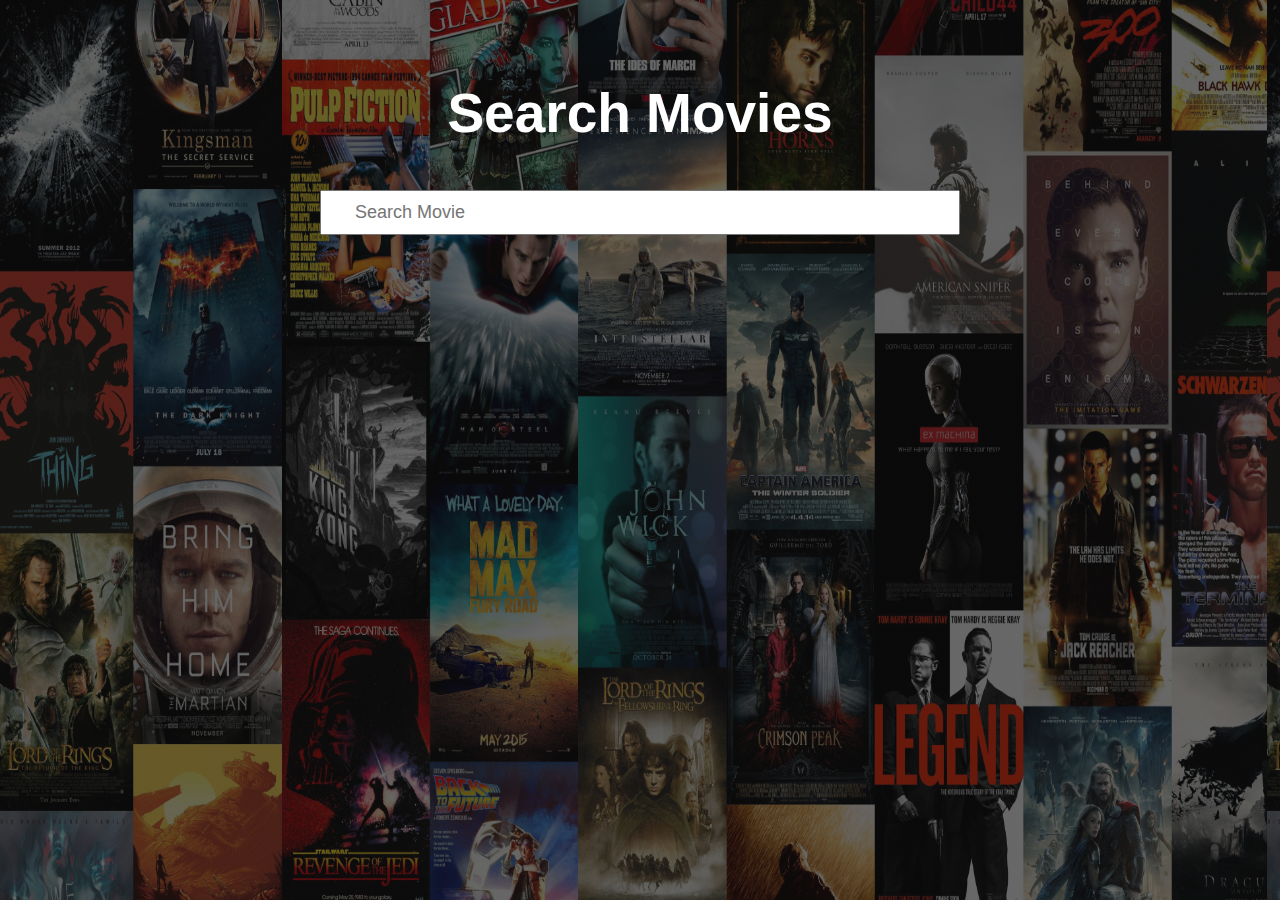
==== index.html @ 94840d45 "home page ready" ====
<!DOCTYPE html>
<html lang="en">

<head>
    <meta charset="UTF-8">
    <meta http-equiv="X-UA-Compatible" content="IE=edge">
    <meta name="viewport" content="width=device-width, initial-scale=1.0">
    <title>G E T &nbsp;&nbsp;m e&nbsp;&nbsp; C I N E M A</title>
    <link rel="stylesheet" href="./styles.css">
</head>

<body>
    <!-- <center><button id="trending" onclick="window.open('trending.html','_self')">Trending Movies</button></center> -->
    <div id="mainbox">
        <h1>Search Movies</h1>
        <input type="text" autocomplete="off" id="query" oninput="debounce(main, 1000)" placeholder="Search Movie">
        <div id="movies"></div>
        <div id="container"></div>
    </div>
</body>

<script src="./script.js"></script>

</html>
---- styles.css ----
* {
    margin: 0;
    padding: 0;
    box-sizing: border-box;
    font-family: 'Gill Sans', 'Gill Sans MT', Calibri, 'Trebuchet MS', sans-serif;
}

html {
    font-size: 18px;
}

h1 {
    text-align: center;
    font-size: 55px;
}

#mainbox {
    width: 100%;
    height: 100vh;
    padding-top: 9vh;
    color: white;
    background-image: linear-gradient(rgba(15, 15, 15, 0.63), rgba(15, 15, 15, 0.63)),
        url("./moviesbg/4.jpg");
    background-size: 99% 100vh;
    background-repeat: repeat-x;
    animation: slideLeft 55s linear infinite;
    background-position: 0% 100%;
}

@keyframes slideLeft {
    to {
        background-position: 9900% 100%;
    }
}

@-moz-keyframes slideLeft {
    to {
        background-position: 9900% 100%;
    }
}

@-webkit-keyframes slideLeft {
    to {
        background-position: 9900% 100%;
    }
}

#query {
    width: 50%;
    display: flex;
    justify-content: center;
    align-items: center;
    margin: auto;
    margin-top: 5vh;
    padding: 10px;
    padding-left: 33px;
    padding-right: 33px;
    font-size: large;
    box-sizing: border-box;
}

#movies {
    width: 50%;
    margin: auto;
    height: 27vh;
    border-top: none;
    overflow-y: scroll;
    padding-left: 33px;
    padding-right: 33px;
    padding-top: 12px;
    background-image: linear-gradient(rgba(15, 15, 15, 0.72), rgba(15, 15, 15, 0.72));
    display: none;
}

#movies::-webkit-scrollbar-track {
    box-shadow: inset 0 0 6px rgba(0, 0, 0, 0.3);
    -webkit-box-shadow: inset 0 0 6px rgba(0, 0, 0, 0.3);
}

#movies::-webkit-scrollbar {
    width: 7px;
}

#movies::-webkit-scrollbar-thumb {
    background-color: red;
}

#movies>p {
    margin-bottom: 12px;
}

#movies>p:hover {
    color: red;
}

#container {
    display: flex;
    gap: 55px;
    width: 50%;
    height: 55vh;
    margin: auto;
    margin-top: 5vh;
    padding: 5vh;
    background-image: linear-gradient(rgba(15, 15, 15, 0.55), rgba(15, 15, 15, 0.55));
    display: none;
}

#container:hover {
    background-image: linear-gradient(rgba(15, 15, 15, 0.78), rgba(15, 15, 15, 0.78));
}

#container>img {
    height: 100%;
}

#container>.info {
    display: flex;
    flex-direction: column;
    gap: 10px;
    line-height: 1.5;
}

#container:hover .info>h2 {
    color: red;
}

#trending {
    margin-top: 30px;
    width: 50%;
    background: #FF4742;
    border: 1px solid #FF4742;
    border-radius: 6px;
    box-shadow: rgba(0, 0, 0, 0.1) 1px 2px 4px;
    box-sizing: border-box;
    color: #FFFFFF;
    cursor: pointer;
    display: inline-block;
    font-family: nunito, roboto, proxima-nova, "proxima nova", sans-serif;
    font-size: 16px;
    font-weight: 800;
    line-height: 16px;
    min-height: 40px;
    outline: 0;
    padding: 12px 14px;
    text-align: center;
    text-rendering: geometricprecision;
    text-transform: none;
    user-select: none;
    -webkit-user-select: none;
    touch-action: manipulation;
    vertical-align: middle;
}

#trending:hover,
#trending:active {
    background-color: initial;
    background-position: 0 0;
    color: #FF4742;
}

#trending:active {
    opacity: .5;
}
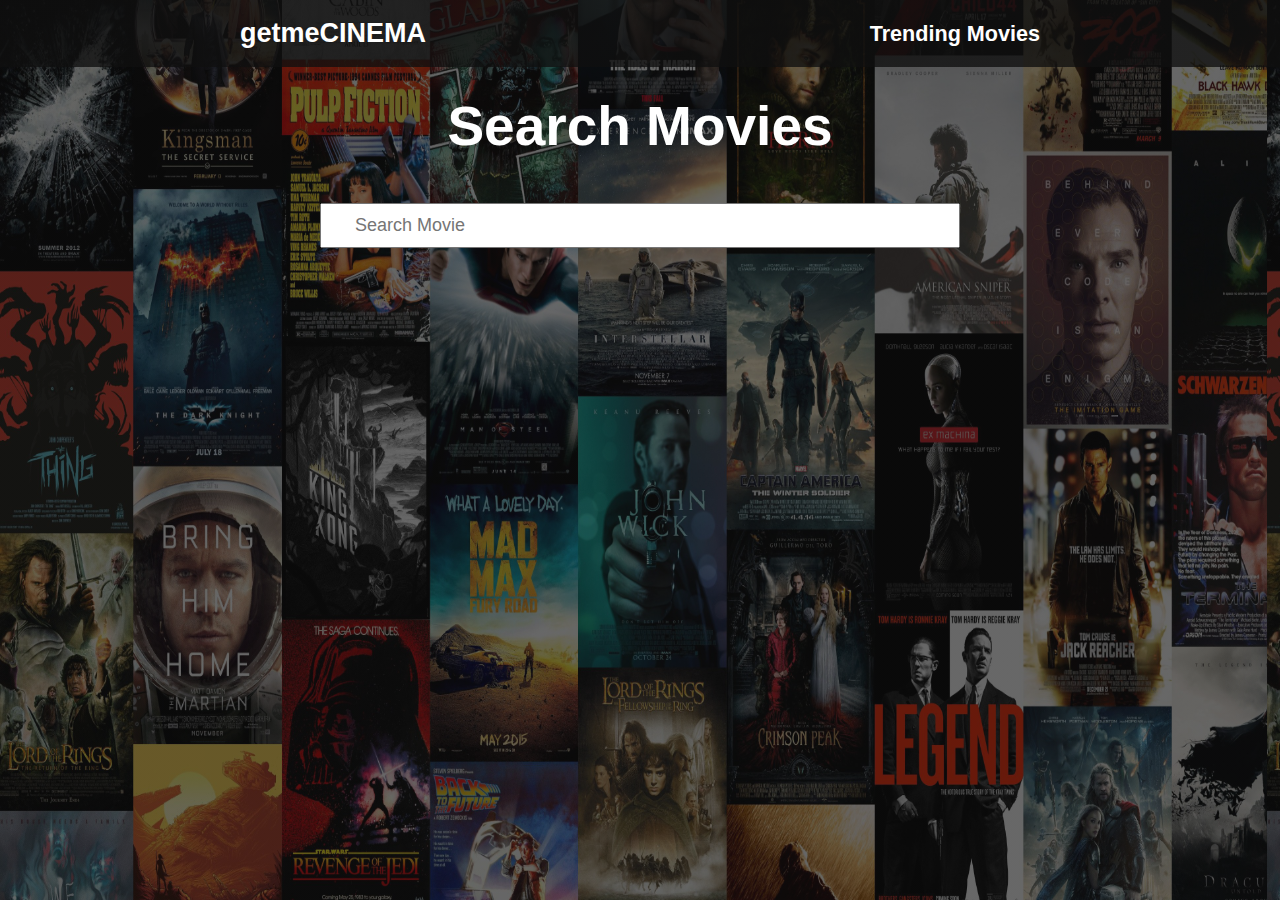
==== commit a9fdec8c: "trending movies" ====
--- a/index.html
+++ b/index.html
@@ -7,11 +7,15 @@
     <meta name="viewport" content="width=device-width, initial-scale=1.0">
     <title>G E T &nbsp;&nbsp;m e&nbsp;&nbsp; C I N E M A</title>
     <link rel="stylesheet" href="./styles.css">
+    <link rel="icon" type="image/x-icon" href="https://cdn-icons-png.flaticon.com/512/777/777242.png">
 </head>
 
 <body>
-    <!-- <center><button id="trending" onclick="window.open('trending.html','_self')">Trending Movies</button></center> -->
     <div id="mainbox">
+        <div id="navbar">
+            <h2>getmeCINEMA</h2>
+            <button id="trending" onclick="window.open('trending.html','_self')">Trending Movies</button>
+        </div>
         <h1>Search Movies</h1>
         <input type="text" autocomplete="off" id="query" oninput="debounce(main, 1000)" placeholder="Search Movie">
         <div id="movies"></div>
--- a/styles.css
+++ b/styles.css
@@ -17,7 +17,7 @@
 #mainbox {
     width: 100%;
     height: 100vh;
-    padding-top: 9vh;
+    padding-top: none;
     color: white;
     background-image: linear-gradient(rgba(15, 15, 15, 0.63), rgba(15, 15, 15, 0.63)),
         url("./moviesbg/4.jpg");
@@ -124,40 +124,123 @@
     color: red;
 }
 
+#navbar {
+    display: flex;
+    align-items: center;
+    justify-content: space-around;
+    margin-top: none;
+    padding: 2vh;
+    margin-bottom: 3vh;
+    background-image: linear-gradient(rgba(15, 15, 15, 0.78), rgba(15, 15, 15, 0.78));
+}
+
+#navbar>h2:hover,
+#trending:hover {
+    color: red;
+    cursor: pointer;
+}
+
 #trending {
-    margin-top: 30px;
-    width: 50%;
-    background: #FF4742;
-    border: 1px solid #FF4742;
-    border-radius: 6px;
-    box-shadow: rgba(0, 0, 0, 0.1) 1px 2px 4px;
-    box-sizing: border-box;
-    color: #FFFFFF;
+    background-color: transparent;
+    color: white;
+    border: none;
     cursor: pointer;
-    display: inline-block;
-    font-family: nunito, roboto, proxima-nova, "proxima nova", sans-serif;
-    font-size: 16px;
-    font-weight: 800;
-    line-height: 16px;
-    min-height: 40px;
-    outline: 0;
-    padding: 12px 14px;
-    text-align: center;
-    text-rendering: geometricprecision;
-    text-transform: none;
-    user-select: none;
-    -webkit-user-select: none;
-    touch-action: manipulation;
-    vertical-align: middle;
+    font-size: larger;
+    font-weight: bold;
 }
 
 #trending:hover,
 #trending:active {
-    background-color: initial;
-    background-position: 0 0;
-    color: #FF4742;
-}
-
-#trending:active {
-    opacity: .5;
+    color: red;
+}
+
+#trendingdiv {
+    display: grid;
+    width: 90%;
+    gap: 6vh;
+    margin: auto;
+    margin-bottom: 9vh;
+    grid-template-columns: repeat(2, 1fr);
+}
+
+#trendingdiv>div {
+    min-width: 50%;
+    width: fit-content;
+    height: fit-content;
+    color: white;
+}
+
+#trendingdiv>div>img {
+    height: 360px;
+}
+
+@media (max-width: 821px) {
+    h1 {
+        font-size: 45px;
+    }
+
+    #mainbox {
+        background-size: 250% 100vh;
+        animation: slideLeft 2000s linear infinite;
+    }
+
+    #query {
+        width: 90%;
+        font-size: large;
+    }
+
+    #movies {
+        width: 90%;
+    }
+
+    #container {
+        gap: 25px;
+        width: 90%;
+    }
+
+    #trendingdiv {
+        margin-top: 90px;
+        margin-bottom: 30px;
+        grid-template-columns: repeat(1, 1fr);
+    }
+
+    #trendingdiv>div {
+        margin-top: -30px;
+    }
+}
+
+@media (max-width: 430px) {
+    #mainbox {
+        height: 150vh;
+        background-size: 350% 150vh;
+        animation: slideLeft 2000s linear infinite;
+    }
+
+    #container {
+        gap: 25px;
+        width: 90%;
+        height: auto;
+        margin-bottom: 5vh;
+        flex-direction: column;
+    }
+
+    #trendingdiv {
+        margin-top: 30px;
+        margin-bottom: 30px;
+        grid-template-columns: repeat(1, 1fr);
+    }
+
+    #trendingdiv>div {
+        display: flex;
+        flex-direction: column;
+        height: fit-content;
+        width: 96%;
+        margin: auto;
+        margin-top: 0px;
+        background-image: linear-gradient(rgba(15, 15, 15, 0.78), rgba(15, 15, 15, 0.78));
+    }
+
+    #trendingdiv>div>img {
+        width: 100%;
+    }
 }